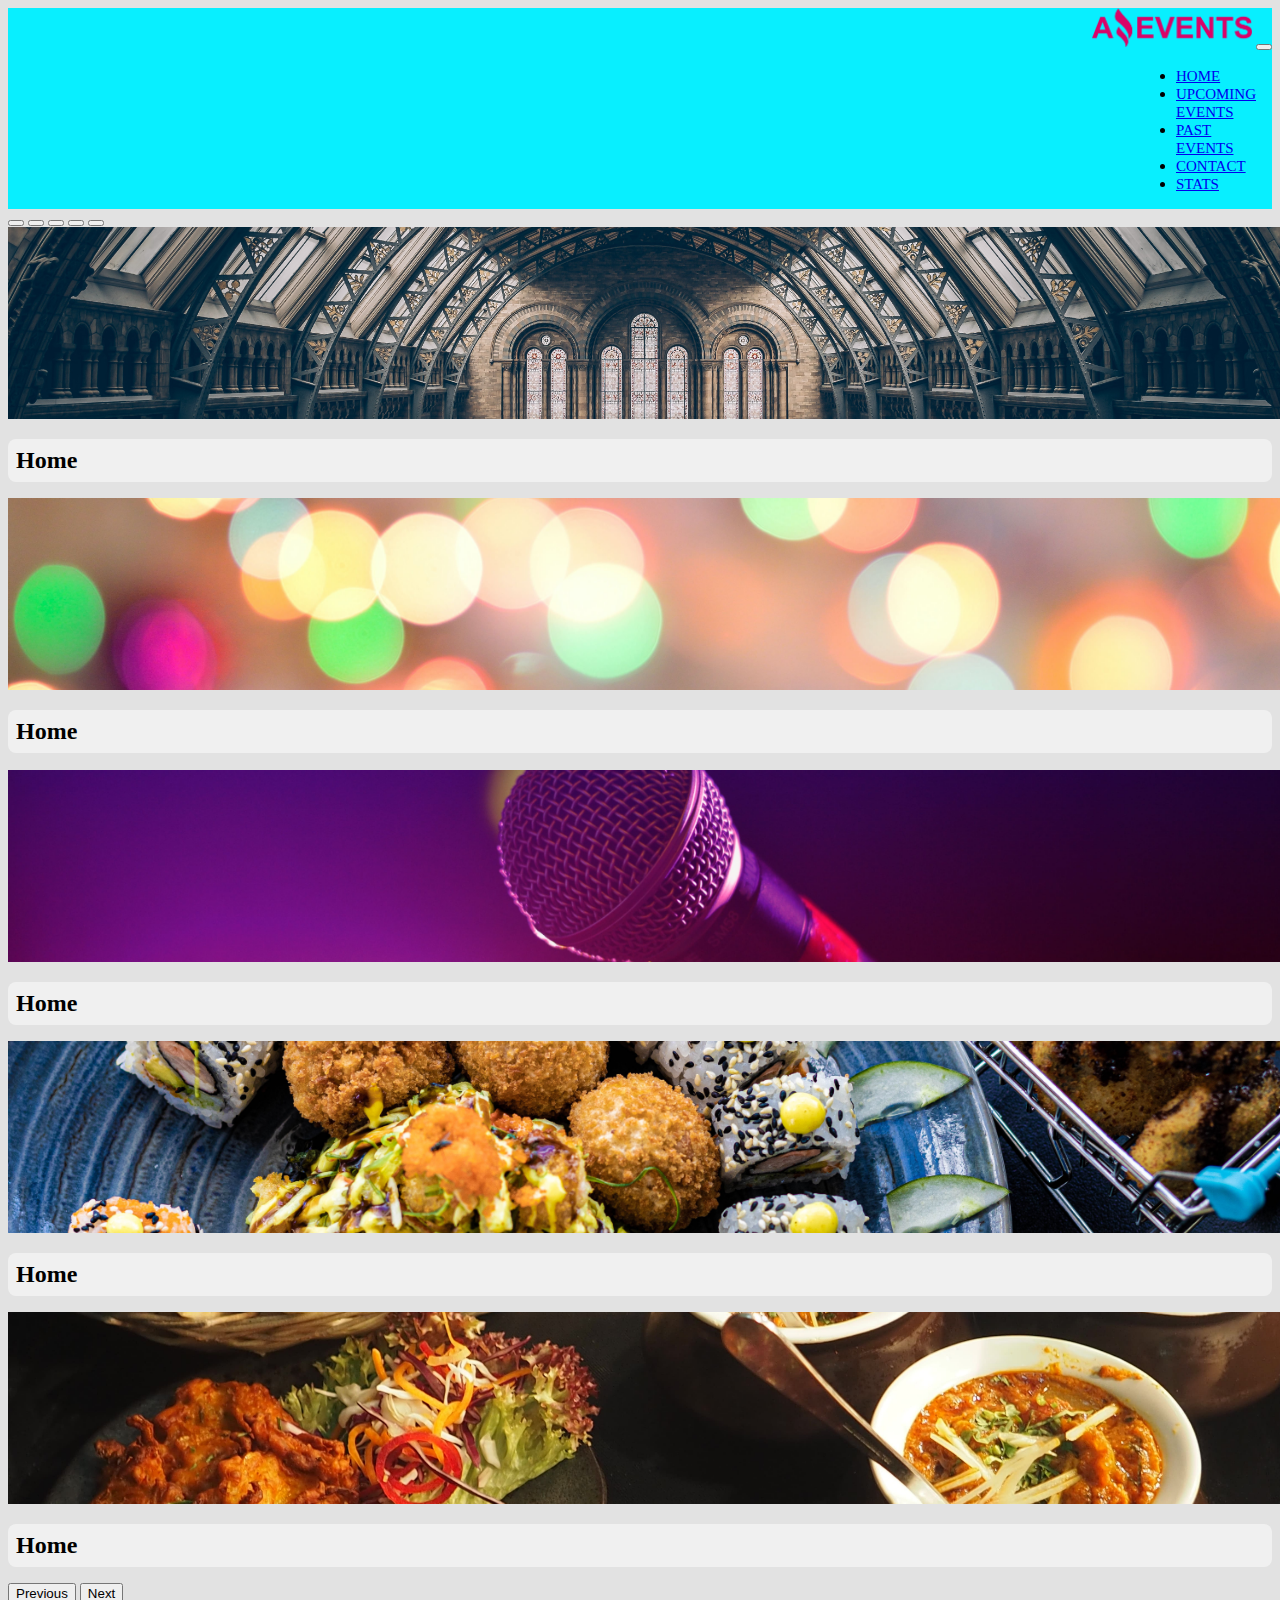
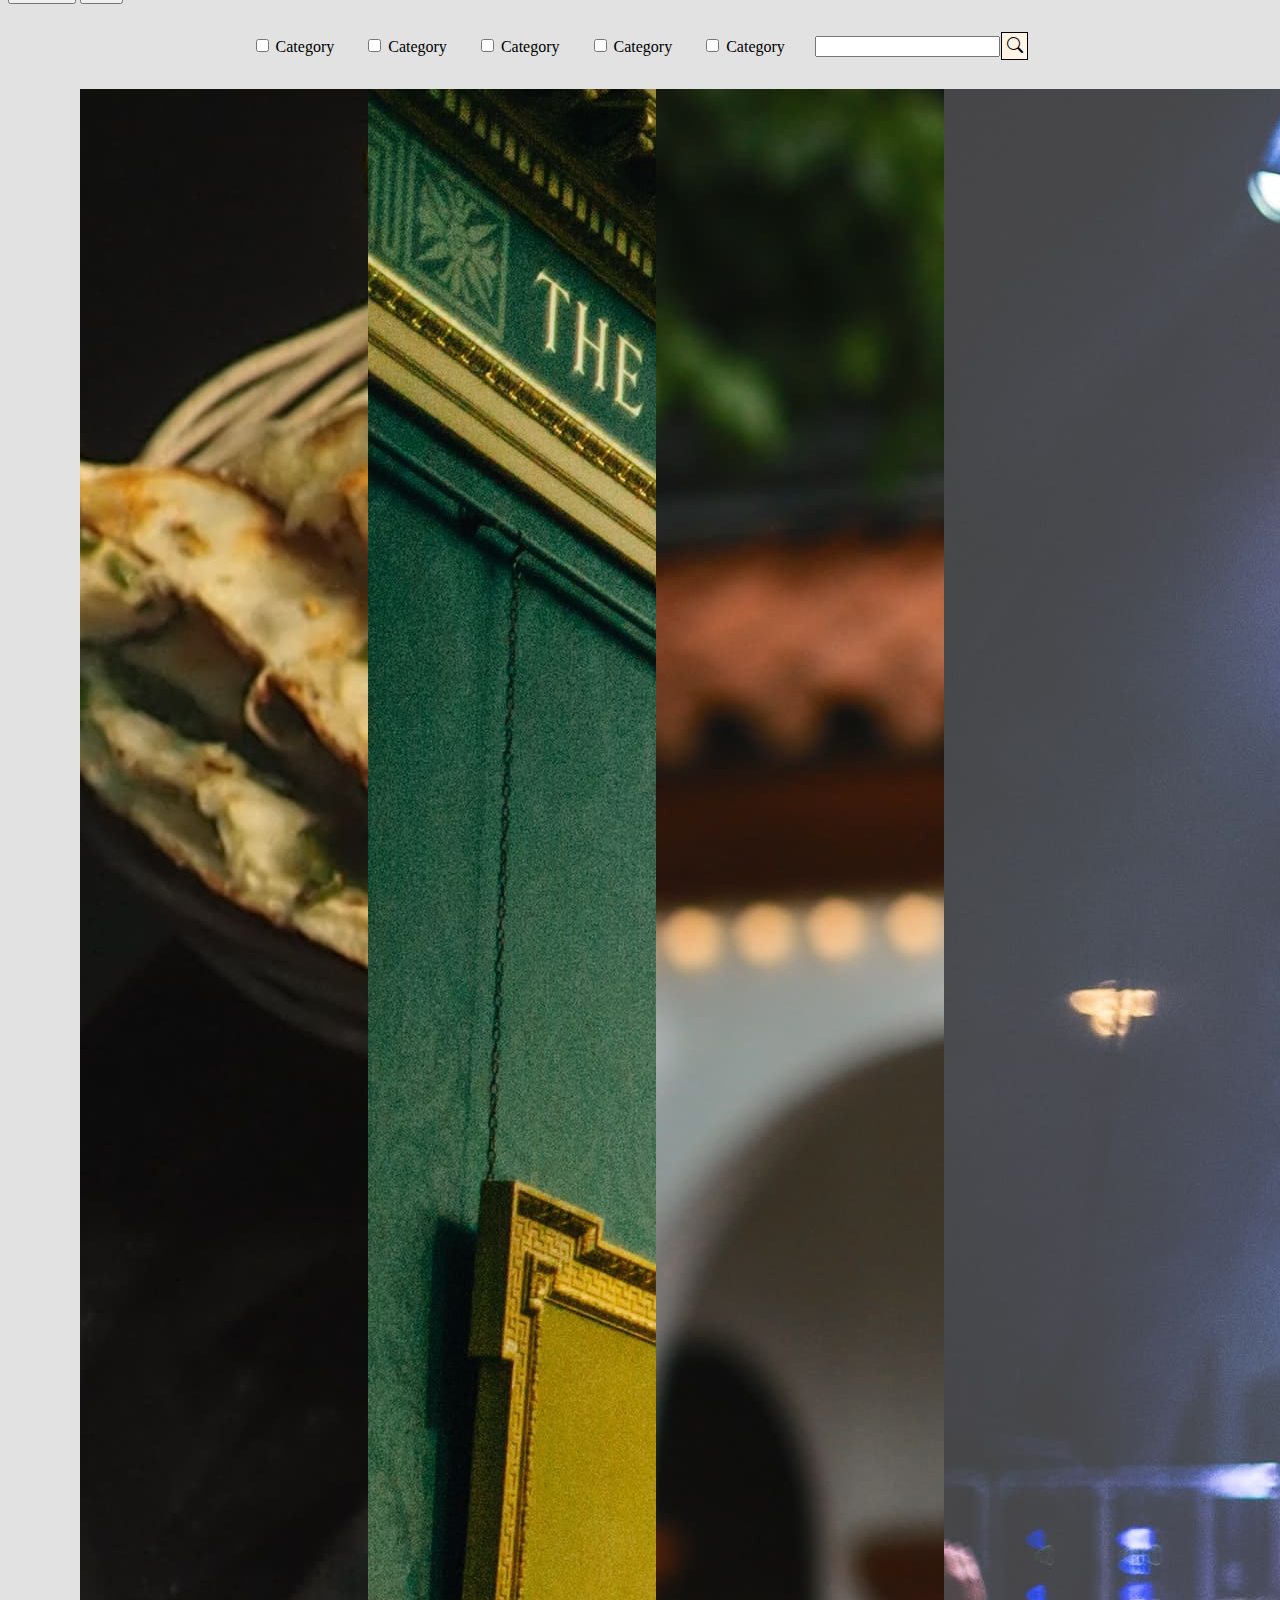
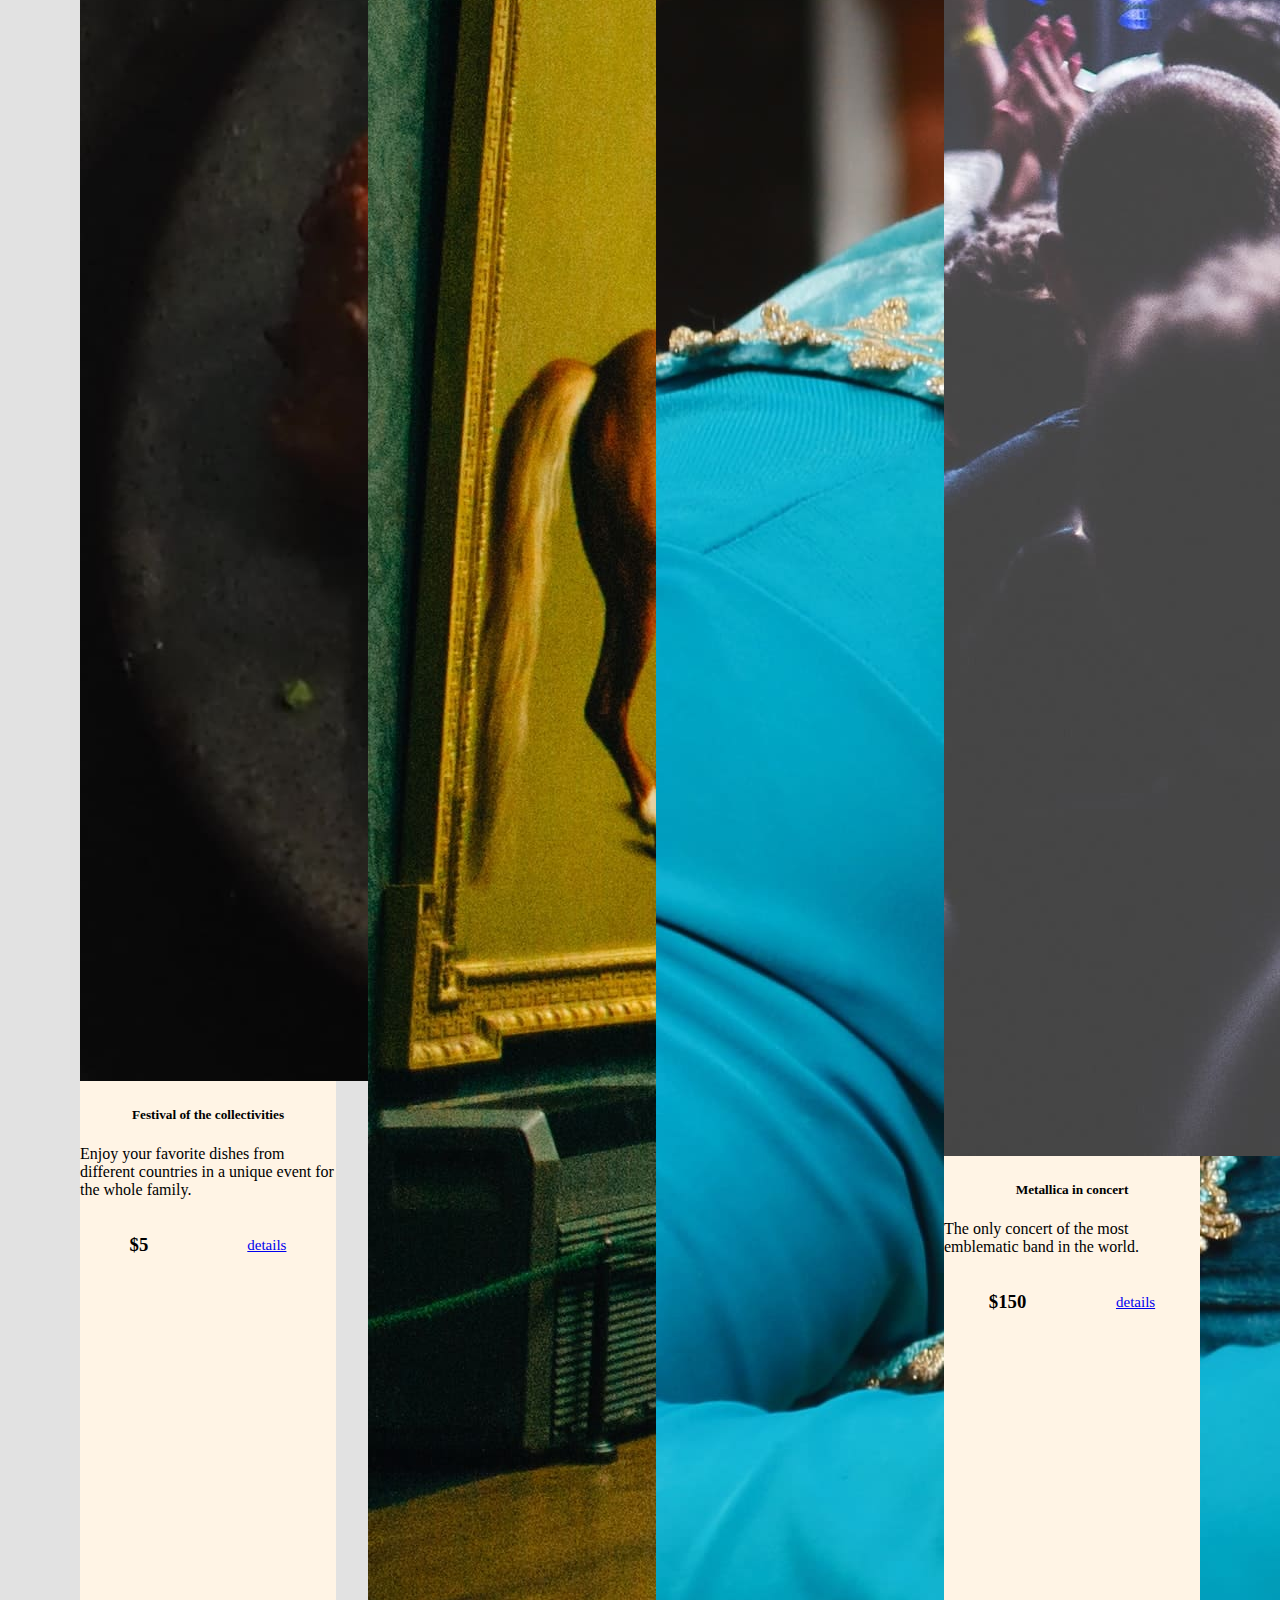
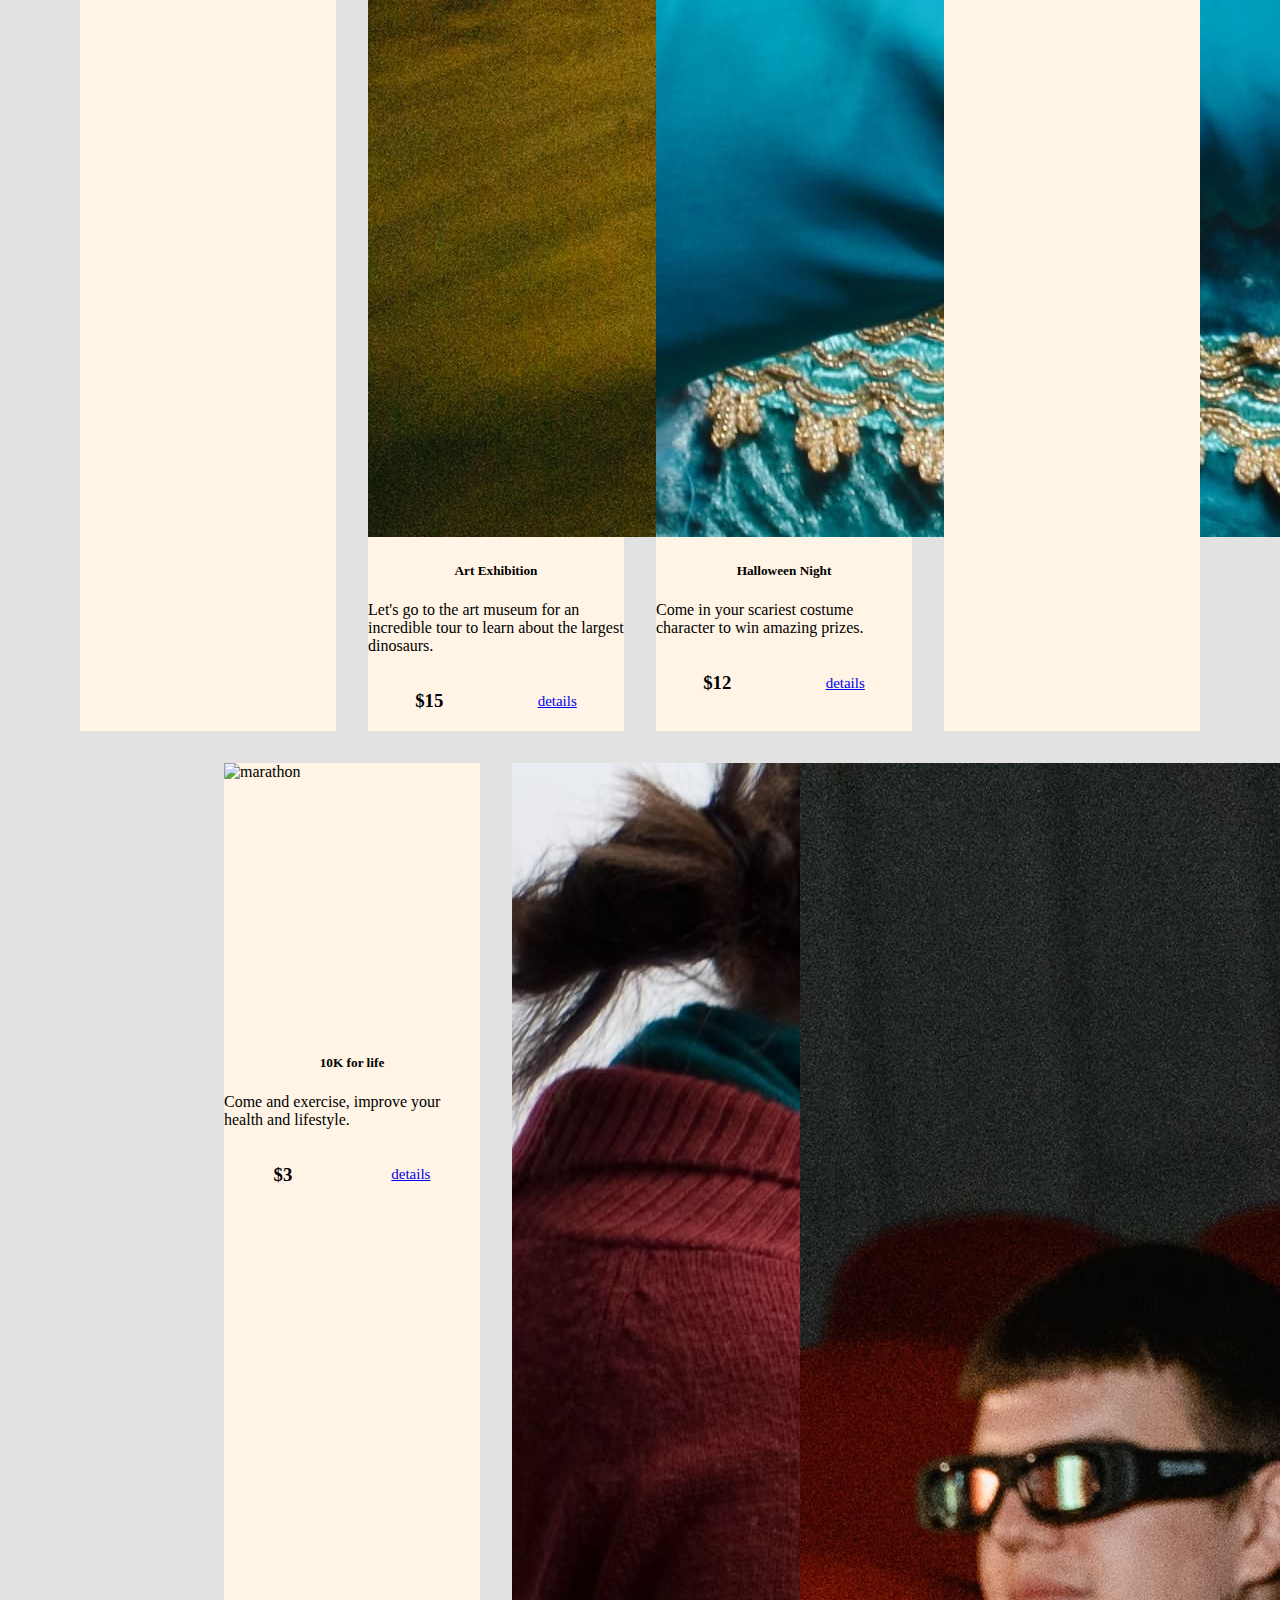
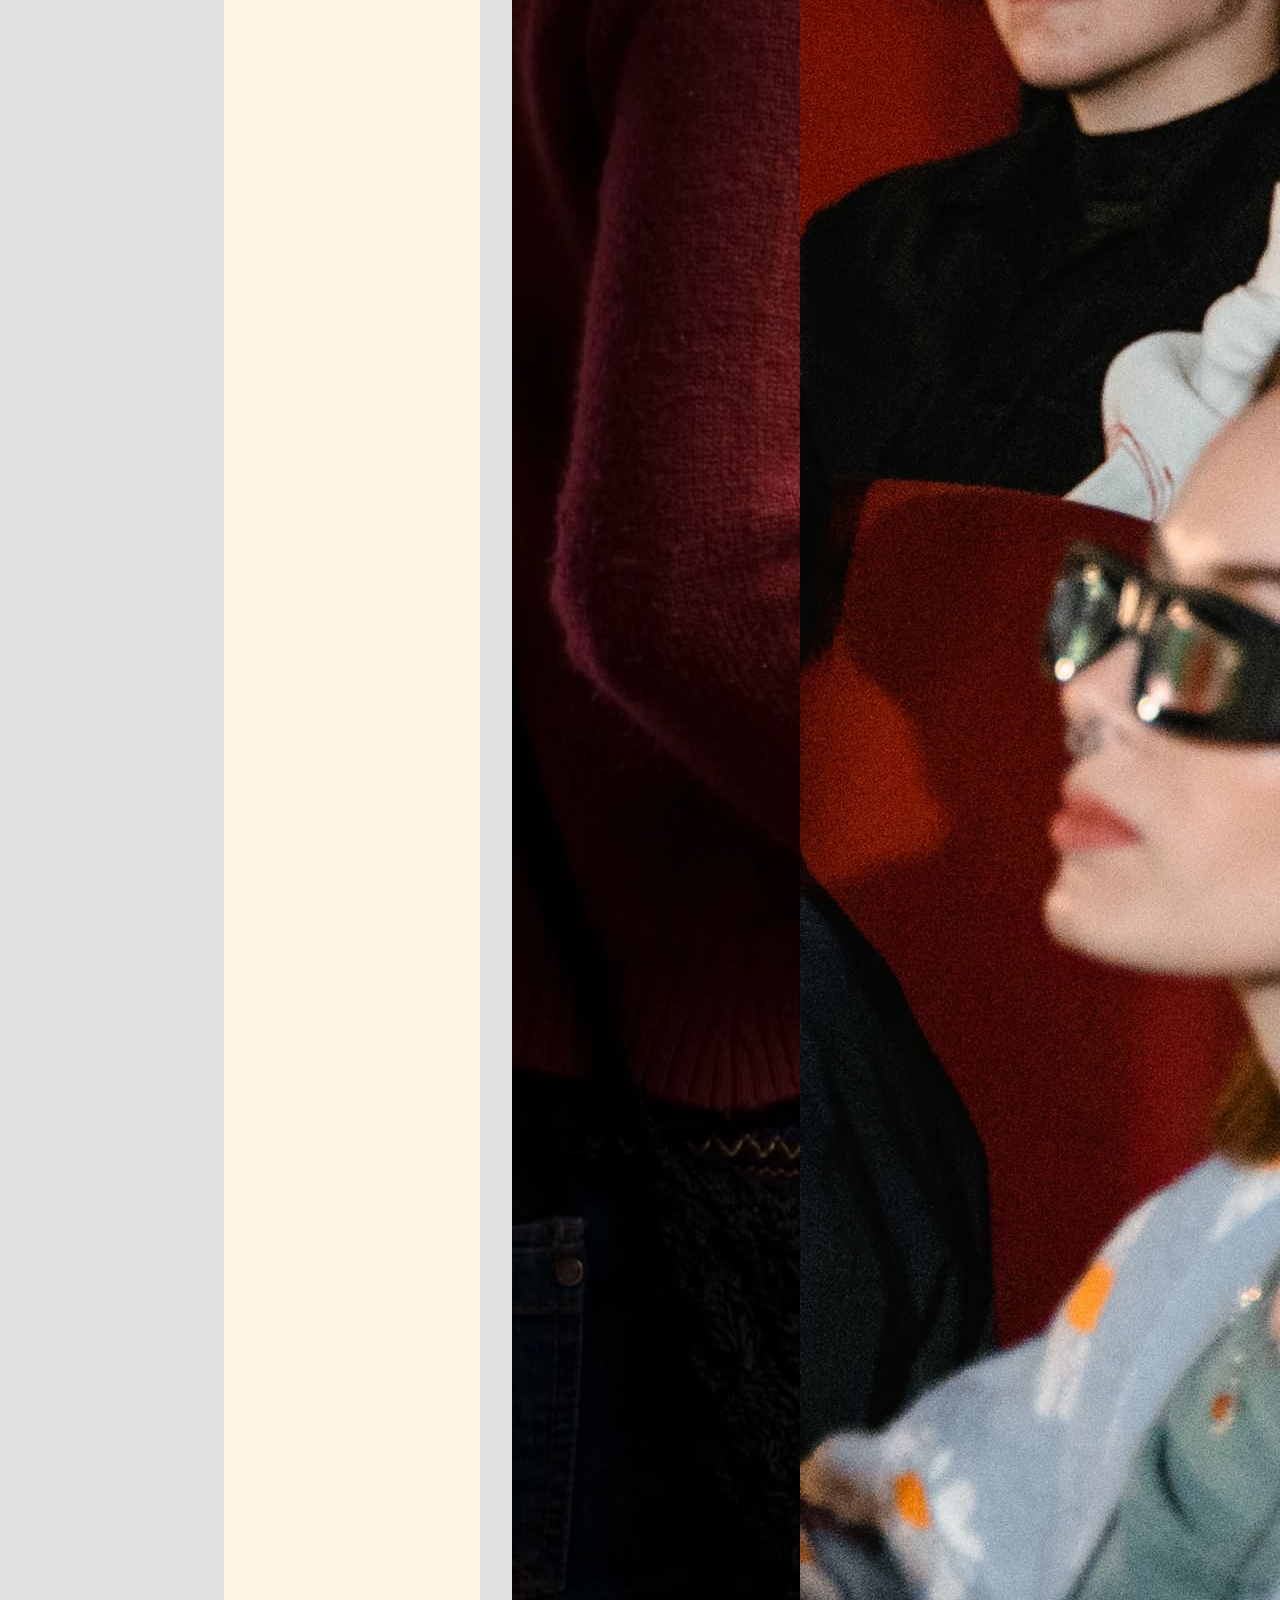
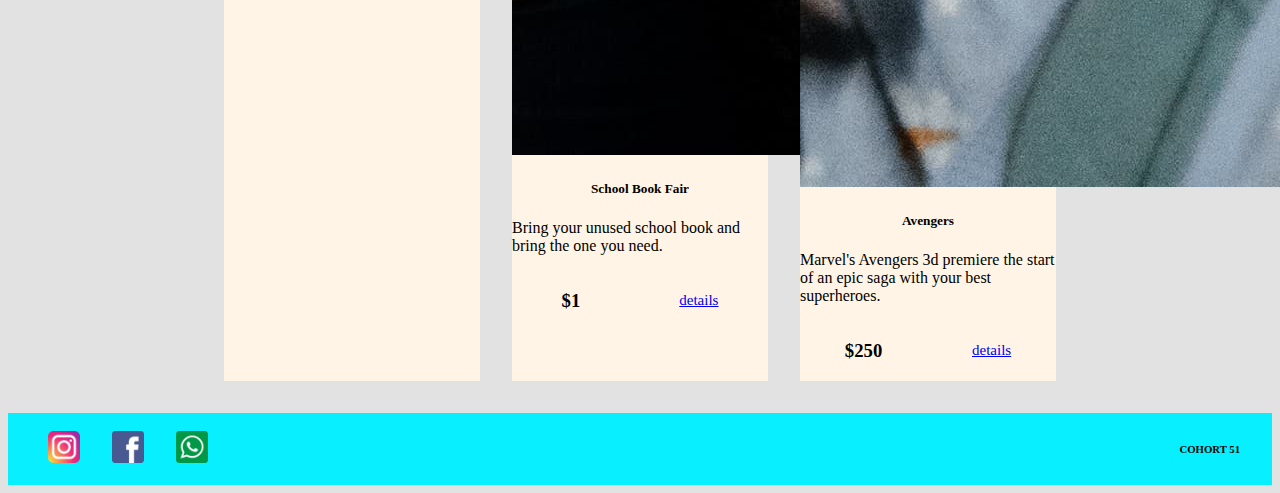
==== index.html @ 6d449b23 "mi primer commit" ====
<!doctype html>
<html lang="en">

<head>
  <meta charset="utf-8">
  <meta name="viewport" content="width=device-width, initial-scale=1">
  <link rel="stylesheet" href="https://cdn.jsdelivr.net/npm/bootstrap-icons@1.10.5/font/bootstrap-icons.css" />
  <link href="https://cdn.jsdelivr.net/npm/bootstrap@5.3.1/dist/css/bootstrap.min.css" rel="stylesheet"
    integrity="sha384-4bw+/aepP/YC94hEpVNVgiZdgIC5+VKNBQNGCHeKRQN+PtmoHDEXuppvnDJzQIu9" crossorigin="anonymous">
  <link rel="shortcut icon" href="./assets/images/favicon.png" type="image/x-icon">
  <link rel="stylesheet" href="./assets/styles/style.css">
  <title>Home|page</title>
</head>

<body>
  <header>
    <nav class="navbar navbar-expand-lg ">
      <div class="container">
        <a class="navbar-brand" href="#"><img src="./assets/images/amazing_brand.png" alt="logo" class="logo"></a>
        <button class="navbar-toggler" type="button" data-bs-toggle="collapse" data-bs-target="#navbarNav"
          aria-controls="navbarNav" aria-expanded="false" aria-label="Toggle navigation">
          <span class="navbar-toggler-icon"></span>
        </button>
        <div class="collapse navbar-collapse navbar" id="navbarNav">
          <ul class="navbar-nav">
            <li class="nav-item">
              <a class="nav-link active" aria-current="page" href="#">HOME</a>
            </li>
            <li class="nav-item">
              <a class="nav-link active" aria-current="page" href="./assets/pages/upcomingevents.html">UPCOMING <br>
                EVENTS</a>
            </li>
            <li class="nav-item">
              <a class="nav-link active" aria-current="page" href="./assets/pages/pastevents.html">PAST <br> EVENTS</a>
            </li>
            <li class="nav-item">
              <a class="nav-link active" aria-current="page" href="./assets/pages/contact.html">CONTACT</a>
            </li>
            <li class="nav-item">
              <a class="nav-link active" aria-current="page" href="./assets/pages/staps.html">STATS</a>
            </li>
          </ul>
        </div>
      </div>
    </nav>
  </header>
  <main>
    <div>
      <div id="carouselExampleDark" class="carousel carousel-dark slide">
        <div class="carousel-indicators">
          <button type="button" data-bs-target="#carouselExampleDark" data-bs-slide-to="0" class="active"
            aria-current="true" aria-label="Slide 1"></button>
          <button type="button" data-bs-target="#carouselExampleDark" data-bs-slide-to="1"
            aria-label="Slide 2"></button>
          <button type="button" data-bs-target="#carouselExampleDark" data-bs-slide-to="2"
            aria-label="Slide 3"></button>
          <button type="button" data-bs-target="#carouselExampleDark" data-bs-slide-to="3"
            aria-label="Slide 4"></button>
          <button type="button" data-bs-target="#carouselExampleDark" data-bs-slide-to="4"
            aria-label="Slide 5"></button>
        </div>
        <div class="carousel-inner">
          <div class="carousel-item active" data-bs-interval="10000">
            <img src="./assets/images/optional_banner_3.jpg" class=" container-images" alt="banner_5">
            <div class="carousel-caption d-none d-md-block">
              <h1>Home</h1>

            </div>
          </div>
          <div class="carousel-item" data-bs-interval="2000">
            <img src="./assets/images/optional_banner_4.jpg" class="container-images" alt="banner_2">
            <div class="carousel-caption d-none d-md-block">
              <h1>Home</h1>
            </div>
          </div>
          <div class="carousel-item">
            <img src="./assets/images/optional_banner_5.jpg" class="container-images" alt="banner_3">
            <div class="carousel-caption d-none d-md-block">
              <h1>Home</h1>
            </div>
          </div>
          <div class="carousel-item">
            <img src="./assets/images/optional_banner_1.jpg" class="container-images" alt="banner_5">
            <div class="carousel-caption d-none d-md-block">
              <h1>Home</h1>
            </div>
          </div>
          <div class="carousel-item">
            <img src="./assets/images/food_fair.jpg" class="container-images" alt="banner_5">
            <div class="carousel-caption d-none d-md-block">
              <h1>Home</h1>
            </div>
          </div>
        </div>
        <button class="carousel-control-prev" type="button" data-bs-target="#carouselExampleDark" data-bs-slide="prev">
          <span class="carousel-control-prev-icon" aria-hidden="true"></span>
          <span class="visually-hidden">Previous</span>
        </button>
        <button class="carousel-control-next" type="button" data-bs-target="#carouselExampleDark" data-bs-slide="next">
          <span class="carousel-control-next-icon" aria-hidden="true"></span>
          <span class="visually-hidden">Next</span>
        </button>
      </div>
    </div>

    <div class="container-checkbox">
      <div class="form-check">
        <input class="form-check-input" type="checkbox" value="" id="flexCheckIndeterminate">
        <label class="form-check-label" for="flexCheckIndeterminate">
          Category
        </label>
      </div>
      <div class="form-check">
        <input class="form-check-input" type="checkbox" value="" id="flexCheckIndeterminate">
        <label class="form-check-label" for="flexCheckIndeterminate">
          Category
        </label>
      </div>
      <div class="form-check">
        <input class="form-check-input" type="checkbox" value="" id="flexCheckIndeterminate">
        <label class="form-check-label" for="flexCheckIndeterminate">
          Category
        </label>
      </div>
      <div class="form-check">
        <input class="form-check-input" type="checkbox" value="" id="flexCheckIndeterminate">
        <label class="form-check-label" for="flexCheckIndeterminate">
          Category
        </label>
      </div>
      <div class="form-check">
        <input class="form-check-input" type="checkbox" value="" id="flexCheckIndeterminate">
        <label class="form-check-label" for="flexCheckIndeterminate">
          Category
        </label>
      </div>
      <div class="lupa">
        <input type="search" />
        <label><i class="bi-search icono-lupa"></i>
        </label>
      </div>
    </div>
    <div class="container-card">
      <div class="card" style="width: 16rem ">
        <img src="./assets/images/food_fair.jpg" class="card-img-top" alt="food_fair">
        <div class="card-body">
          <h5 class="card-title">Festival of the collectivities</h5>
          <p class="card-text">Enjoy your favorite dishes from different countries in a unique event for the whole
            family.</p>
          <div class="contain-detailes">
            <h3>$5</h3>
            <a href="./assets/pages/details.html" class="btn btn-dark">details</a>
          </div>
        </div>
      </div>
      <div class="card" style="width: 16rem;">
        <img src="./assets/images/outing_to_the_museum.jpg" class="card-img-top" alt="outing_to_the_museum">
        <div class="card-body">
          <h5 class="card-title">Art Exhibition</h5>
          <p class="card-text">Let's go to the art museum for an incredible tour to learn about the largest dinosaurs.
          </p>
          <div class="contain-detailes">
            <h3>$15</h3>
            <a href="./assets/pages/details.html" class="btn btn-dark">details</a>
          </div>
        </div>
      </div>
      <div class="card" style="width: 16rem;">
        <img src="./assets/images/costume_party.jpg" class="card-img-top" alt="costume_party">
        <div class="card-body">
          <h5 class="card-title">Halloween Night</h5>
          <p class="card-text">Come in your scariest costume character to win amazing prizes.</p>
          <div class="contain-detailes">
            <h3>$12</h3>
            <a href="./assets/pages/details.html" class="btn btn-dark">details</a>
          </div>
        </div>
      </div>
      <div class="card" style="width: 16rem;">
        <img src="./assets/images/music_concert.jpg" class="card-img-top" alt="music_concert">
        <div class="card-body">
          <h5 class="card-title">Metallica in concert</h5>
          <p class="card-text">The only concert of the most emblematic band in the world.</p>
          <div class="contain-detailes">
            <h3>$150</h3>
            <a href="#" class="btn btn-dark">details</a>
          </div>
        </div>
      </div>
      <div class="card" style="width: 16rem;">
        <img src="./assets/images/marathon.jpg" class="card-img-top" alt="marathon">
        <div class="card-body">
          <h5 class="card-title">10K for life</h5>
          <p class="card-text">Come and exercise, improve your health and lifestyle.</p>
          <div class="contain-detailes">
            <h3>$3</h3>
            <a href="./assets/pages/details.html" class="btn btn-dark">details</a>
          </div>
        </div>
      </div>
      <div class="card" style="width: 16rem;">
        <img src="./assets/images/books.jpg" class="card-img-top" alt="book">
        <div class="card-body">
          <h5 class="card-title">School Book Fair</h5>
          <p class="card-text">Bring your unused school book and bring the one you need.</p>
          <div class="contain-detailes">
            <h3>$1</h3>
            <a href="./assets/pages/details.html" class="btn btn-dark">details</a>
          </div>
        </div>
      </div>
      <div class="card" style="width: 16rem;">
        <img src="./assets/images/cinema.jpg" class="card-img-top" alt="cinema">
        <div class="card-body">
          <h5 class="card-title">Avengers</h5>
          <p class="card-text">Marvel's Avengers 3d premiere the start of an epic saga with your best superheroes.</p>
          <div class="contain-detailes">
            <h3>$250</h3>
            <a href="./assets/pages/details.html" class="btn btn-dark">details</a>
          </div>
        </div>
      </div>
    </div>
  </main>
  <footer>
    <div class="container-footer">
      <img class="container-img" src="./assets/images/instagram.png" alt="instagram">
      <img class="container-img" src="./assets/images/facebook.png" alt="facebook">
      <img class="container-img" src="./assets/images/whatsapp.png" alt="whatsapp">
    </div>
    <h6>COHORT 51</h6>
  </footer>

  <script src="https://cdn.jsdelivr.net/npm/bootstrap@5.3.1/dist/js/bootstrap.bundle.min.js"
    integrity="sha384-HwwvtgBNo3bZJJLYd8oVXjrBZt8cqVSpeBNS5n7C8IVInixGAoxmnlMuBnhbgrkm"
    crossorigin="anonymous"></script>
</body>

</html>
---- assets/styles/style.css ----
body {
    /* display: grid;
    min-height: 100vh;
    grid-template-rows: auto 1fr auto; */
    background-color: #e2e2e2;
}


.logo {
    width: 10rem;
}

.navbar {
    display: flex;
    justify-content: flex-end;
}
header{
    background-color: #08efff;
}

.container-images {
    width: 100vw;
    height: 12rem;
    object-fit: cover;
    background-position: center;
}

h1 {
    padding: 0.5rem;
    background-color: #ffffff7e;
    border-radius: 0.5rem;
    font-size: 1.5rem;
}

li {
    margin-inline: 1rem;
}

.container-checkbox {
    display: flex;
    align-items: center;
    justify-content: center;
    gap: 30px;
    padding: 2rem;
    flex-wrap: wrap;
}

.lupa {
    display: inline-flex;
    align-items: center;
    gap: 1px;
}

.contain-detailes {
    display: flex;
    align-items: center;
    justify-content: space-around;
}
.container-card {
    display: flex;
    flex-flow: row wrap;
    justify-content: center;
    gap: 2rem;
    padding-bottom: 2rem;
}

.container-img {
    width: 2rem;
    height: 2rem;
    margin-right: 20px;
    padding-left: 0.5rem;
}

h4 {
    text-align: center;
   padding: 0.5rem;
}

h5 {
    text-align: center;
}

footer {
    display: flex;
    align-items: center;
    justify-content: space-between;
    background-color: #08efff;
    height: 8vh;
    padding: 0rem 2rem;
}

.card-img-top {
    min-height: 30vh;
}


#targeta-detalle{
    margin: 2rem 0rem ;
    width: 16rem;
}


.card-text {
    max-height: 10vh;
}

a {

    font-family: 'Times New Roman', Times, serif;
    font-size: 15px;
}

.card {
    background-color: #fff4e5;
}

li :hover {
    background-color: #fff4e5;
    border: solid 1px black;
    border-radius: 3px;
}

.container-form {
    display: flex;
    align-items: center;
    justify-content: center;
    padding: 1rem;
}

textarea {
    display: flex;
    resize: none;
    height: 11rem;
    width: 15rem;
}

form {
    /* width: 30%; */
     padding: 1rem; 
    border: solid 2px black;
    border-radius: 2rem;
    background-color: #fff4e5
}

btn-primary:hover {
    color: black;
}

.btn-primary:hover a {
    color: black;
}

.form-control:focus {
    box-shadow: none;
    border-color: #08efff;
}

.form-control {
    border: 1px solid rgb(88, 88, 88);
}

.container-but {
    display: flex;
    justify-content: flex-end;
    padding-top: 2rem;
}

.tabla {
    width: 70%;
    margin: 20px 1rem;
    border-collapse: collapse;
    border: 1px solid #000;
}

.tabla th {
    background-color: #fff4e5;
    color: #000;
    padding: 0.5rem;
    text-align: center;
}

.tabla td {
    height: 3rem;
    background-color: #fff;
    color: #000;
    padding: 0.5rem;
    text-align: center;
    border: 1px solid #000;
}

.container-details {
    display: flex;
    flex-direction: column;
    align-items: center;
    justify-content: center;
    gap: 2rem;
    padding: 3rem;
    padding-top: 2rem;
}

.card-img-details {
    width: 20rem;
    height: 20rem;
    padding-top: 3rem;
}

.card-texto {
    display: flex;
    flex-direction: column;
     width: 14rem;
    height: 4rem 
}


.targeta {
    display: flex;
    gap: 2rem;
    border: solid black 3px;
    padding: 1rem; 
    background-color: #fff4e5;
}
.icono-lupa{
    border: solid 1px black;
    padding: 0.3rem;
    background-color: #fff4e5;
}
@media (min-width: 768px){
    form{
        padding: 4rem;
    }

    textarea{
        width: 16.2rem;
    }
  #targeta-detalle{
    display: flex !important;
    flex-direction: row;
    width: 30rem;
    margin-top: 2rem  ;
    margin-bottom: 14rem;
  }

 #imagen-detalle{
    width: 10rem;
    height: 10rem;
    object-fit: cover;
 }
 .tabla{
    margin: 2rem 0rem;
    width: 50%;
 }
 
}
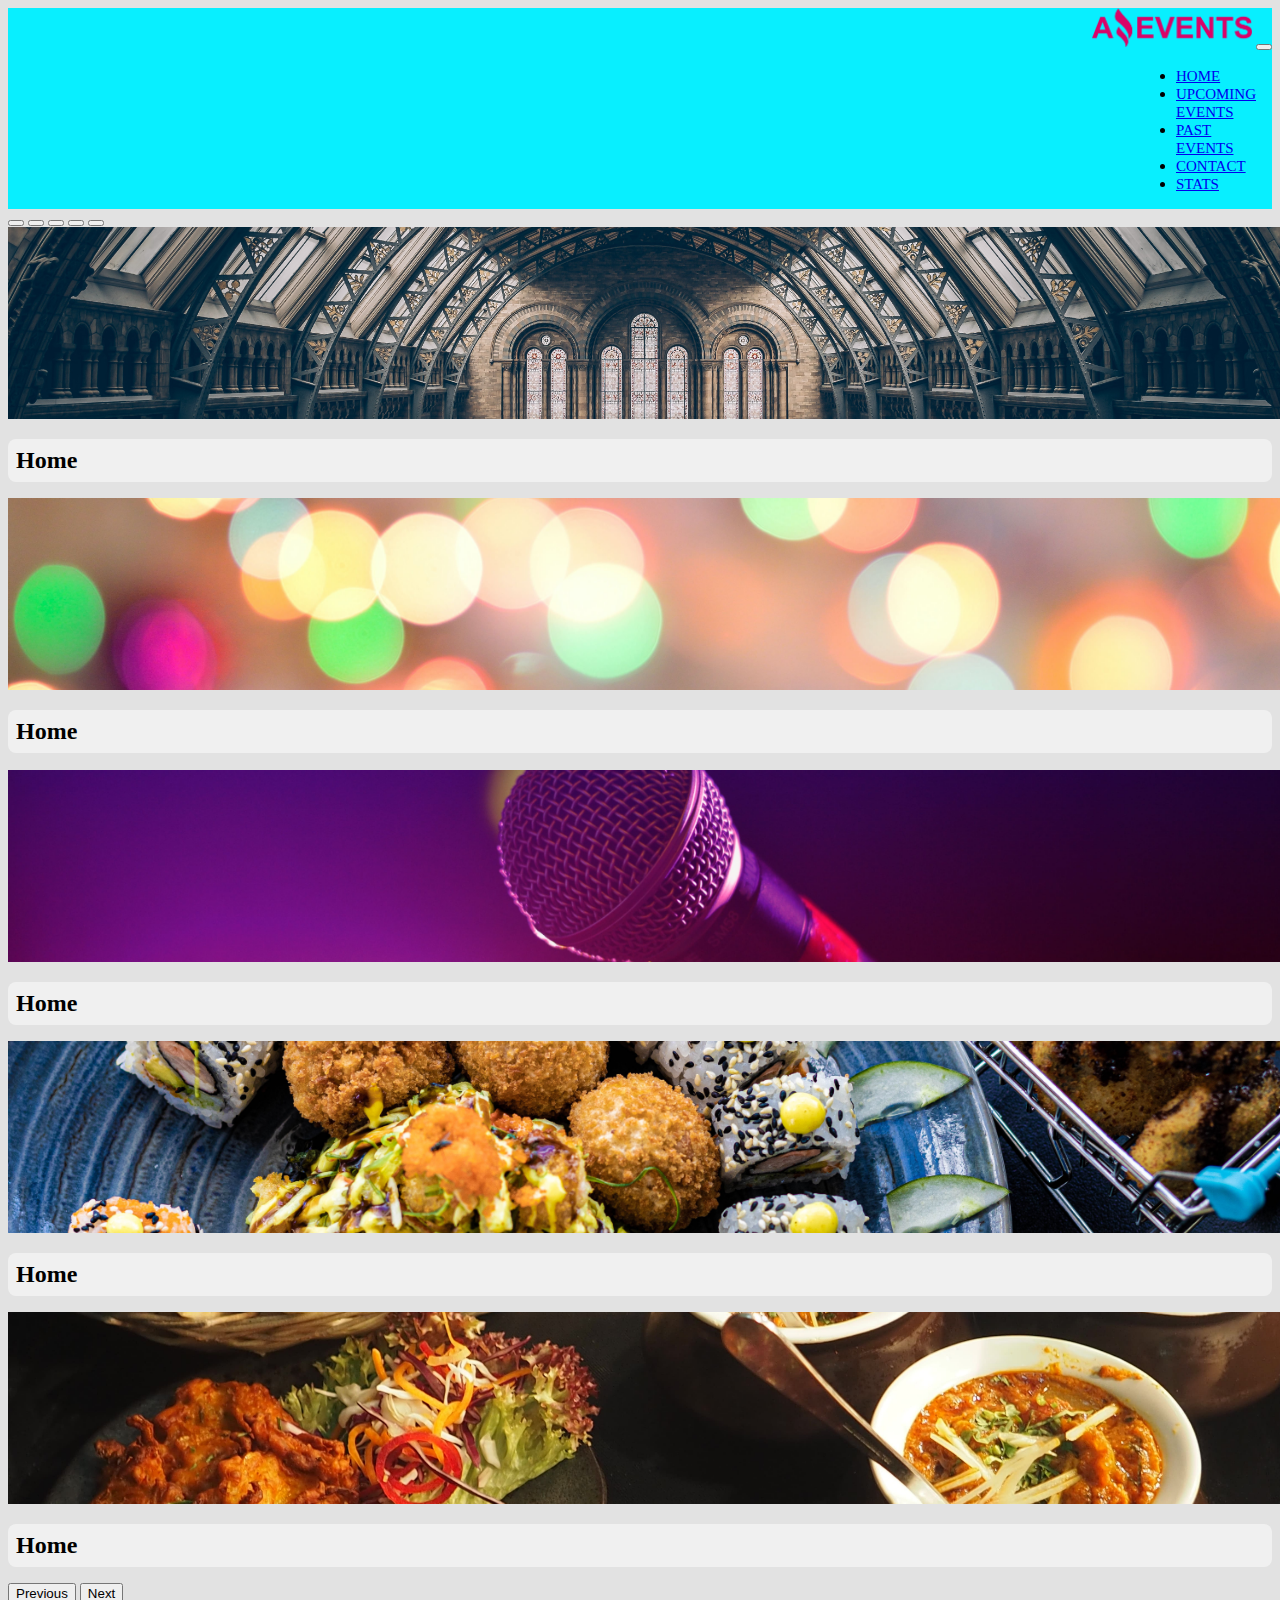
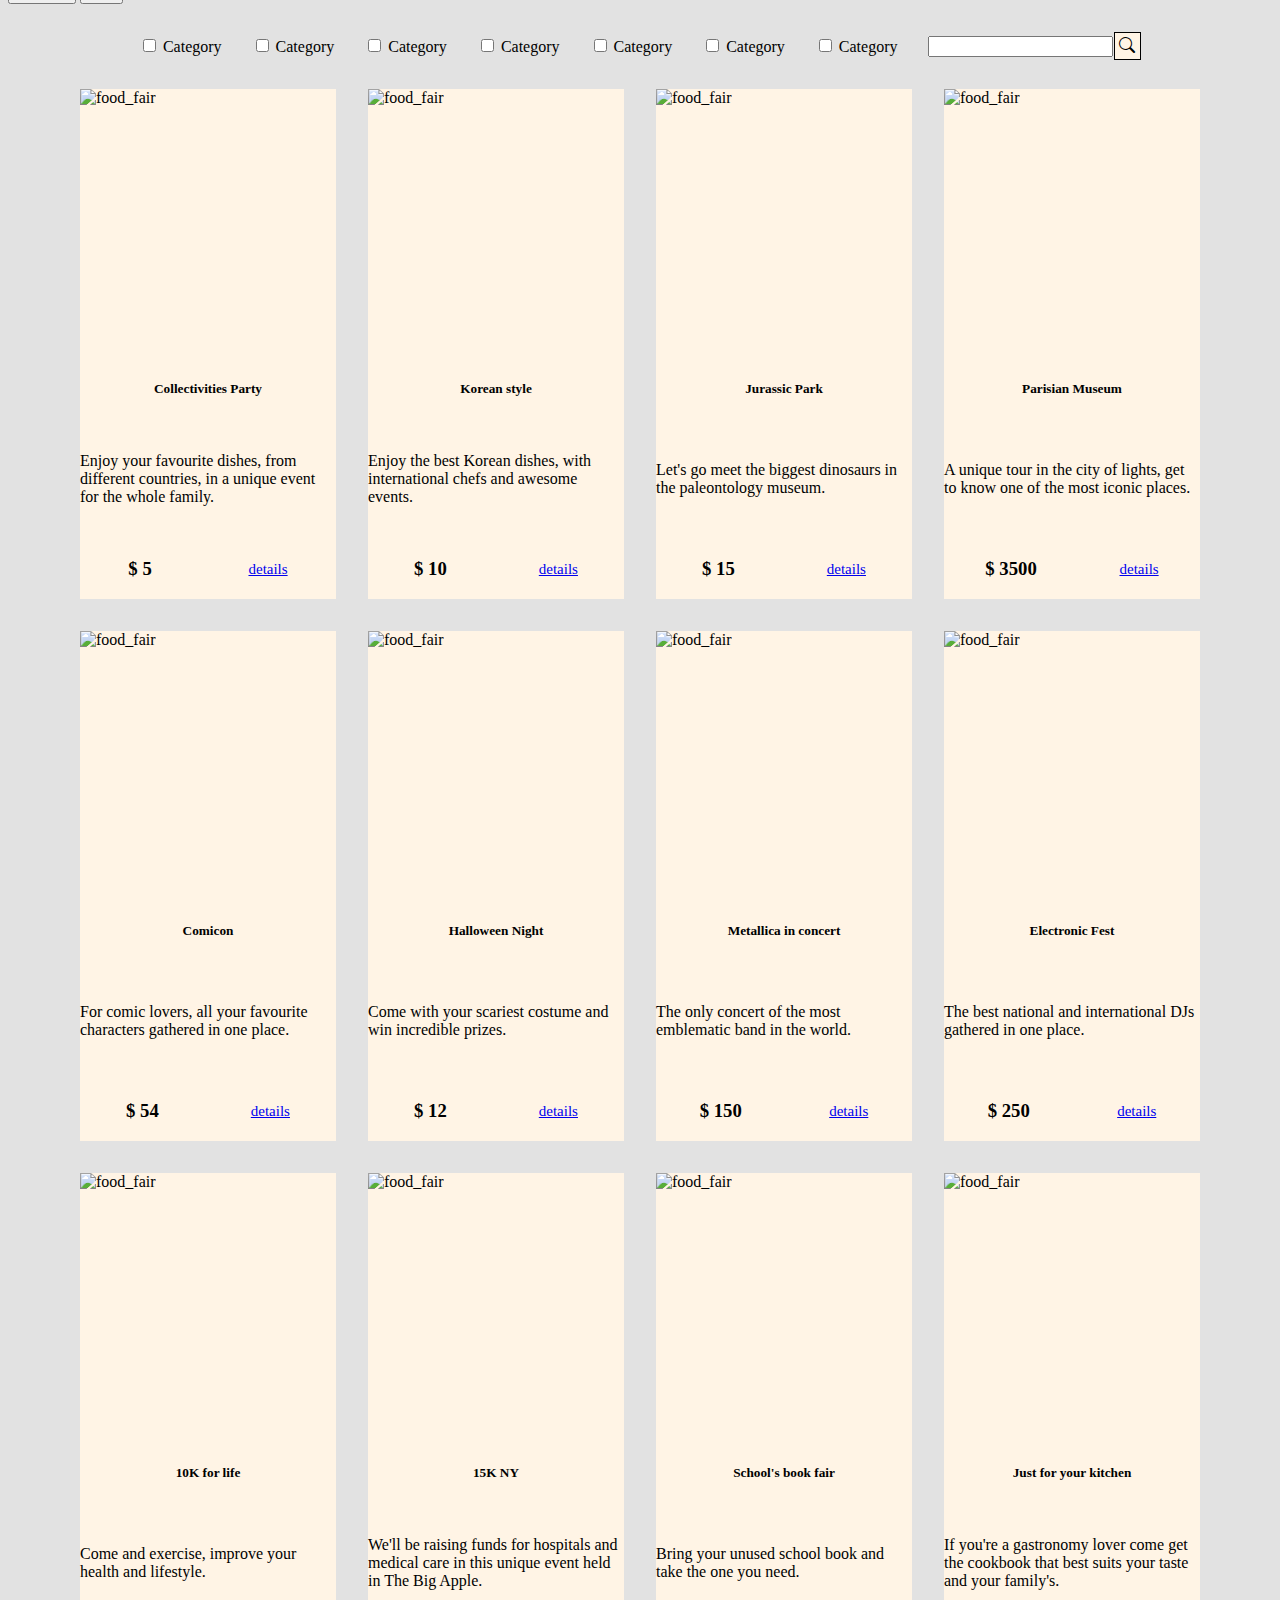
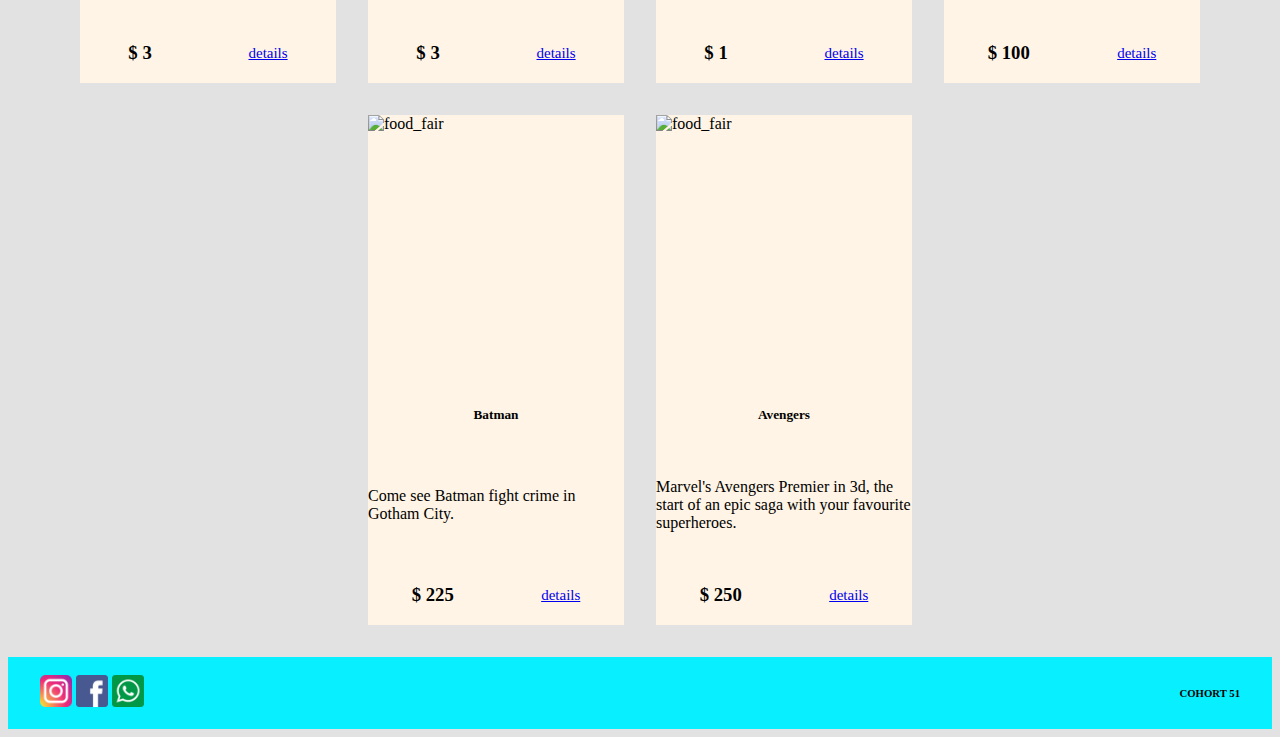
==== commit 95be9bcd: "subo mi sprints2 a mi repositorio" ====
--- a/index.html
+++ b/index.html
@@ -134,92 +134,26 @@
           Category
         </label>
       </div>
+      <div class="form-check">
+        <input class="form-check-input" type="checkbox" value="" id="flexCheckIndeterminate">
+        <label class="form-check-label" for="flexCheckIndeterminate">
+         Category
+        </label> 
+      </div>
+      <div class="form-check">
+        <input class="form-check-input" type="checkbox" value="" id="flexCheckIndeterminate">
+        <label class="form-check-label" for="flexCheckIndeterminate">
+         Category
+        </label> 
+      </div>
       <div class="lupa">
         <input type="search" />
         <label><i class="bi-search icono-lupa"></i>
         </label>
       </div>
     </div>
-    <div class="container-card">
-      <div class="card" style="width: 16rem ">
-        <img src="./assets/images/food_fair.jpg" class="card-img-top" alt="food_fair">
-        <div class="card-body">
-          <h5 class="card-title">Festival of the collectivities</h5>
-          <p class="card-text">Enjoy your favorite dishes from different countries in a unique event for the whole
-            family.</p>
-          <div class="contain-detailes">
-            <h3>$5</h3>
-            <a href="./assets/pages/details.html" class="btn btn-dark">details</a>
-          </div>
-        </div>
-      </div>
-      <div class="card" style="width: 16rem;">
-        <img src="./assets/images/outing_to_the_museum.jpg" class="card-img-top" alt="outing_to_the_museum">
-        <div class="card-body">
-          <h5 class="card-title">Art Exhibition</h5>
-          <p class="card-text">Let's go to the art museum for an incredible tour to learn about the largest dinosaurs.
-          </p>
-          <div class="contain-detailes">
-            <h3>$15</h3>
-            <a href="./assets/pages/details.html" class="btn btn-dark">details</a>
-          </div>
-        </div>
-      </div>
-      <div class="card" style="width: 16rem;">
-        <img src="./assets/images/costume_party.jpg" class="card-img-top" alt="costume_party">
-        <div class="card-body">
-          <h5 class="card-title">Halloween Night</h5>
-          <p class="card-text">Come in your scariest costume character to win amazing prizes.</p>
-          <div class="contain-detailes">
-            <h3>$12</h3>
-            <a href="./assets/pages/details.html" class="btn btn-dark">details</a>
-          </div>
-        </div>
-      </div>
-      <div class="card" style="width: 16rem;">
-        <img src="./assets/images/music_concert.jpg" class="card-img-top" alt="music_concert">
-        <div class="card-body">
-          <h5 class="card-title">Metallica in concert</h5>
-          <p class="card-text">The only concert of the most emblematic band in the world.</p>
-          <div class="contain-detailes">
-            <h3>$150</h3>
-            <a href="#" class="btn btn-dark">details</a>
-          </div>
-        </div>
-      </div>
-      <div class="card" style="width: 16rem;">
-        <img src="./assets/images/marathon.jpg" class="card-img-top" alt="marathon">
-        <div class="card-body">
-          <h5 class="card-title">10K for life</h5>
-          <p class="card-text">Come and exercise, improve your health and lifestyle.</p>
-          <div class="contain-detailes">
-            <h3>$3</h3>
-            <a href="./assets/pages/details.html" class="btn btn-dark">details</a>
-          </div>
-        </div>
-      </div>
-      <div class="card" style="width: 16rem;">
-        <img src="./assets/images/books.jpg" class="card-img-top" alt="book">
-        <div class="card-body">
-          <h5 class="card-title">School Book Fair</h5>
-          <p class="card-text">Bring your unused school book and bring the one you need.</p>
-          <div class="contain-detailes">
-            <h3>$1</h3>
-            <a href="./assets/pages/details.html" class="btn btn-dark">details</a>
-          </div>
-        </div>
-      </div>
-      <div class="card" style="width: 16rem;">
-        <img src="./assets/images/cinema.jpg" class="card-img-top" alt="cinema">
-        <div class="card-body">
-          <h5 class="card-title">Avengers</h5>
-          <p class="card-text">Marvel's Avengers 3d premiere the start of an epic saga with your best superheroes.</p>
-          <div class="contain-detailes">
-            <h3>$250</h3>
-            <a href="./assets/pages/details.html" class="btn btn-dark">details</a>
-          </div>
-        </div>
-      </div>
+    <div class="container-card" id="container-tarjetas">
+
     </div>
   </main>
   <footer>
@@ -234,6 +168,8 @@
   <script src="https://cdn.jsdelivr.net/npm/bootstrap@5.3.1/dist/js/bootstrap.bundle.min.js"
     integrity="sha384-HwwvtgBNo3bZJJLYd8oVXjrBZt8cqVSpeBNS5n7C8IVInixGAoxmnlMuBnhbgrkm"
     crossorigin="anonymous"></script>
+    <script src="./assets/script/data.js"></script>
+    <script src="./assets/script/index.js"></script>
 </body>
 
 </html>--- a/assets/styles/style.css
+++ b/assets/styles/style.css
@@ -14,7 +14,8 @@
     display: flex;
     justify-content: flex-end;
 }
-header{
+
+header {
     background-color: #08efff;
 }
 
@@ -56,6 +57,7 @@
     align-items: center;
     justify-content: space-around;
 }
+
 .container-card {
     display: flex;
     flex-flow: row wrap;
@@ -67,13 +69,20 @@
 .container-img {
     width: 2rem;
     height: 2rem;
-    margin-right: 20px;
-    padding-left: 0.5rem;
-}
+}
+
+.card-body {
+    height: 240px !important;
+    display: flex;
+    flex-direction: column;
+    justify-content: space-between;
+}
+
+
 
 h4 {
     text-align: center;
-   padding: 0.5rem;
+    padding: 0.5rem;
 }
 
 h5 {
@@ -94,8 +103,8 @@
 }
 
 
-#targeta-detalle{
-    margin: 2rem 0rem ;
+#targeta-detalle {
+    margin: 2rem 0rem;
     width: 16rem;
 }
 
@@ -136,7 +145,7 @@
 
 form {
     /* width: 30%; */
-     padding: 1rem; 
+    padding: 1rem;
     border: solid 2px black;
     border-radius: 2rem;
     background-color: #fff4e5
@@ -207,8 +216,8 @@
 .card-texto {
     display: flex;
     flex-direction: column;
-     width: 14rem;
-    height: 4rem 
+    width: 14rem;
+    height: 4rem
 }
 
 
@@ -216,38 +225,42 @@
     display: flex;
     gap: 2rem;
     border: solid black 3px;
-    padding: 1rem; 
-    background-color: #fff4e5;
-}
-.icono-lupa{
+    padding: 1rem;
+    background-color: #fff4e5;
+}
+
+.icono-lupa {
     border: solid 1px black;
     padding: 0.3rem;
     background-color: #fff4e5;
 }
-@media (min-width: 768px){
-    form{
+
+@media (min-width: 768px) {
+    form {
         padding: 4rem;
     }
 
-    textarea{
+    textarea {
         width: 16.2rem;
     }
-  #targeta-detalle{
-    display: flex !important;
-    flex-direction: row;
-    width: 30rem;
-    margin-top: 2rem  ;
-    margin-bottom: 14rem;
-  }
-
- #imagen-detalle{
-    width: 10rem;
-    height: 10rem;
-    object-fit: cover;
- }
- .tabla{
-    margin: 2rem 0rem;
-    width: 50%;
- }
- 
+
+    #targeta-detalle {
+        display: flex !important;
+        flex-direction: row;
+        width: 30rem;
+        margin-top: 2rem;
+        margin-bottom: 14rem;
+    }
+
+    #imagen-detalle {
+        width: 10rem;
+        height: 10rem;
+        object-fit: cover;
+    }
+
+    .tabla {
+        margin: 2rem 0rem;
+        width: 50%;
+    }
+
 }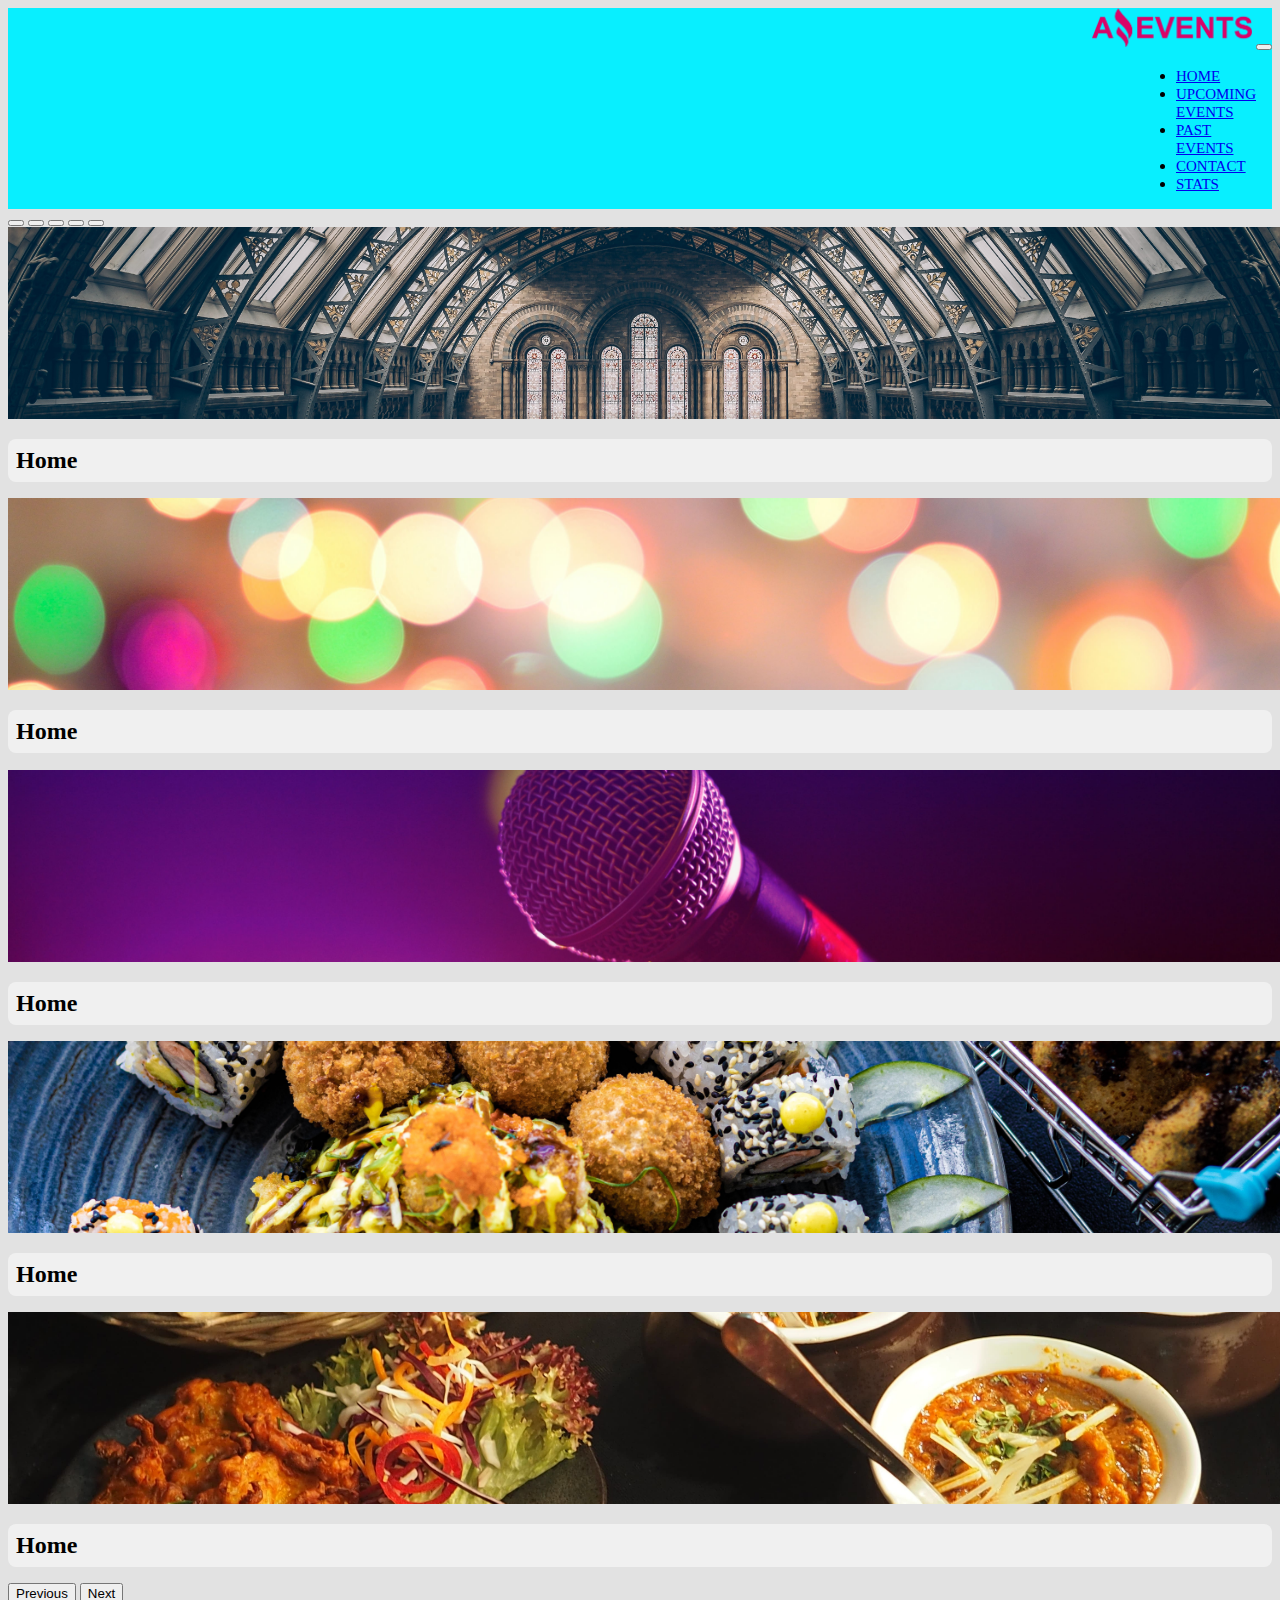
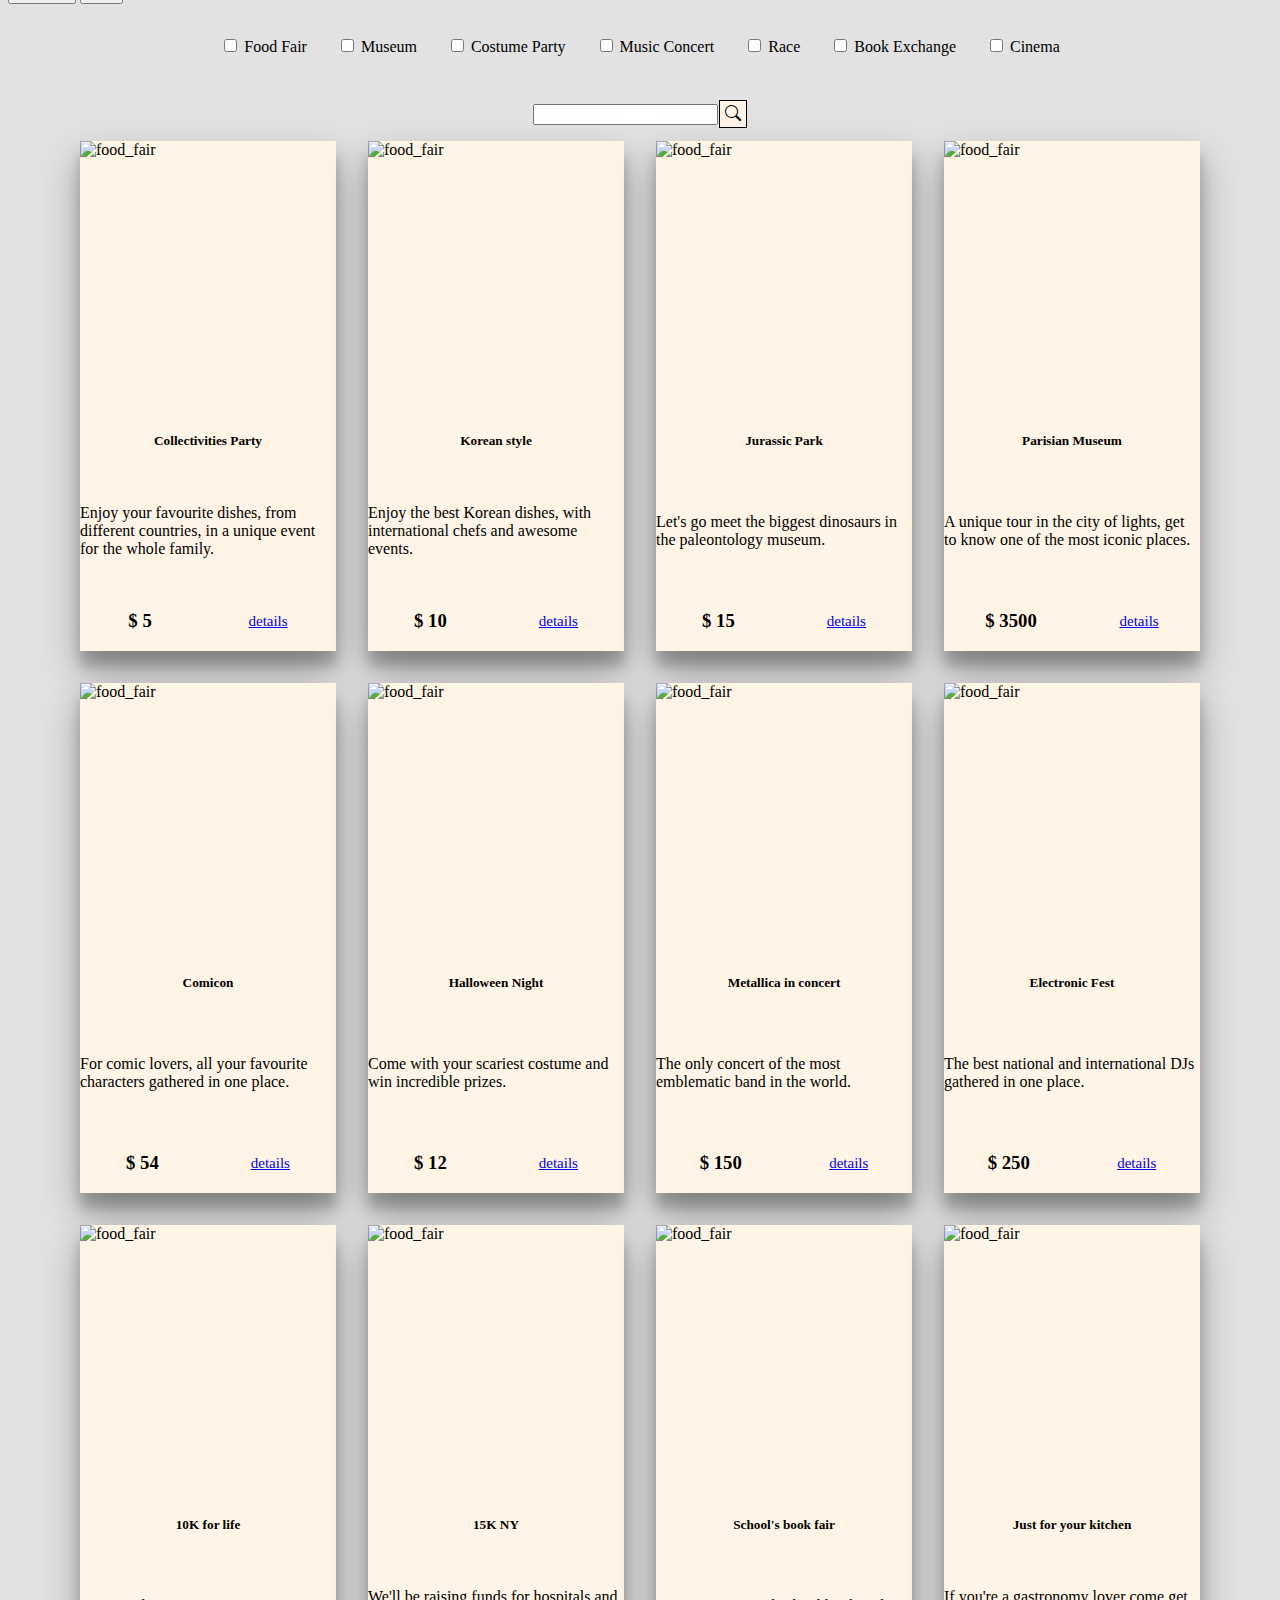
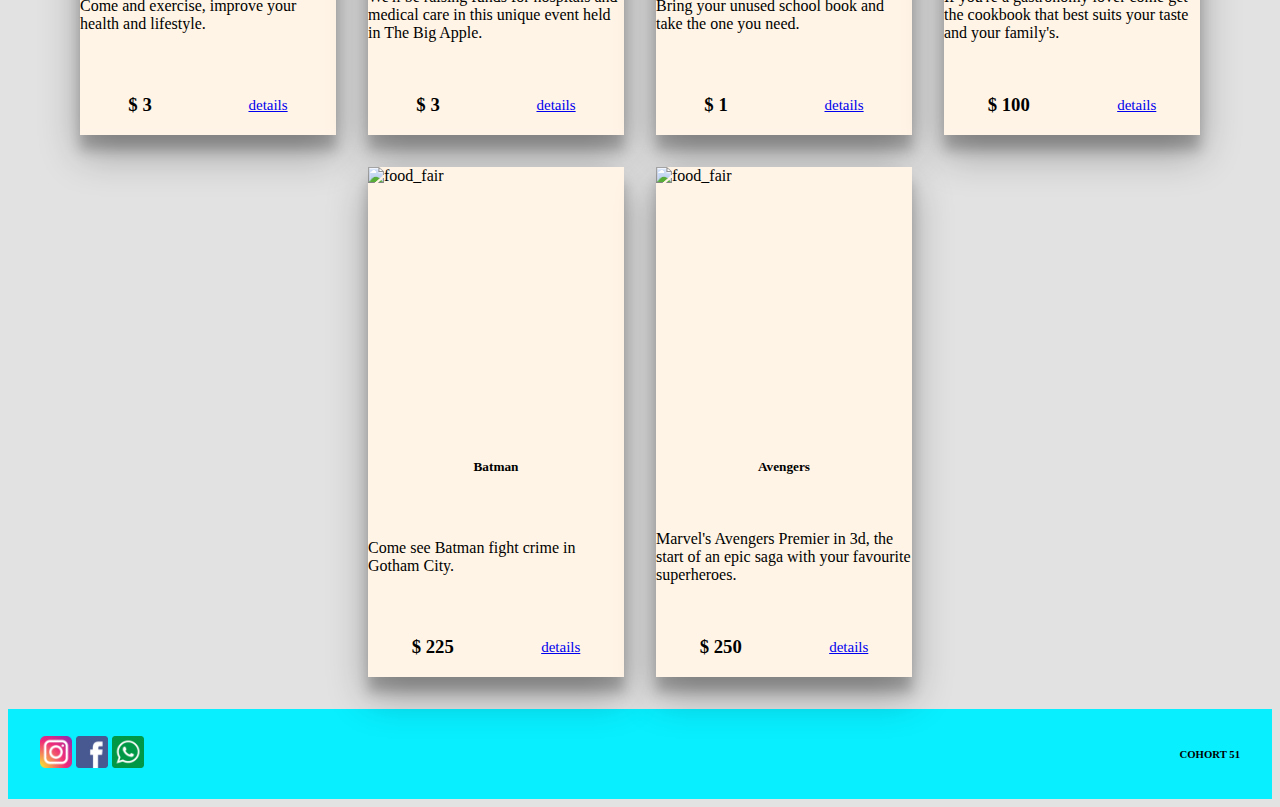
==== commit 29d949f5: "primera entrega" ====
--- a/index.html
+++ b/index.html
@@ -37,7 +37,7 @@
               <a class="nav-link active" aria-current="page" href="./assets/pages/contact.html">CONTACT</a>
             </li>
             <li class="nav-item">
-              <a class="nav-link active" aria-current="page" href="./assets/pages/staps.html">STATS</a>
+              <a class="nav-link active" aria-current="page" href="./assets/pages/stats.html">STATS</a>
             </li>
           </ul>
         </div>
@@ -102,58 +102,22 @@
         </button>
       </div>
     </div>
-
-    <div class="container-checkbox">
-      <div class="form-check">
-        <input class="form-check-input" type="checkbox" value="" id="flexCheckIndeterminate">
-        <label class="form-check-label" for="flexCheckIndeterminate">
-          Category
-        </label>
-      </div>
-      <div class="form-check">
-        <input class="form-check-input" type="checkbox" value="" id="flexCheckIndeterminate">
-        <label class="form-check-label" for="flexCheckIndeterminate">
-          Category
-        </label>
-      </div>
-      <div class="form-check">
-        <input class="form-check-input" type="checkbox" value="" id="flexCheckIndeterminate">
-        <label class="form-check-label" for="flexCheckIndeterminate">
-          Category
-        </label>
-      </div>
-      <div class="form-check">
-        <input class="form-check-input" type="checkbox" value="" id="flexCheckIndeterminate">
-        <label class="form-check-label" for="flexCheckIndeterminate">
-          Category
-        </label>
-      </div>
-      <div class="form-check">
-        <input class="form-check-input" type="checkbox" value="" id="flexCheckIndeterminate">
-        <label class="form-check-label" for="flexCheckIndeterminate">
-          Category
-        </label>
-      </div>
-      <div class="form-check">
-        <input class="form-check-input" type="checkbox" value="" id="flexCheckIndeterminate">
-        <label class="form-check-label" for="flexCheckIndeterminate">
-         Category
-        </label> 
-      </div>
-      <div class="form-check">
-        <input class="form-check-input" type="checkbox" value="" id="flexCheckIndeterminate">
-        <label class="form-check-label" for="flexCheckIndeterminate">
-         Category
-        </label> 
-      </div>
-      <div class="lupa">
-        <input type="search" />
-        <label><i class="bi-search icono-lupa"></i>
-        </label>
-      </div>
+    <section class="d-flex justify-content-between" id="lupa">
+    <div class="container-checkbox" id="container-check" >
+      <!-- <div class="form-check" >
+      
+      </div> -->
+   
+     
     </div>
+    <div class="lupa mx-3 d-flex align-items-end gap-1" id="div-lupa">
+      <input type="search" id="inputSearch" />
+      <label><i class="bi-search icono-lupa"></i>
+      </label>
+    </div>
+  </section>
     <div class="container-card" id="container-tarjetas">
-
+     
     </div>
   </main>
   <footer>
@@ -170,6 +134,7 @@
     crossorigin="anonymous"></script>
     <script src="./assets/script/data.js"></script>
     <script src="./assets/script/index.js"></script>
+    <script src="./assets/script/details.js"></script>
 </body>
 
 </html>--- a/assets/styles/style.css
+++ b/assets/styles/style.css
@@ -1,3 +1,4 @@
+
 body {
     /* display: grid;
     min-height: 100vh;
@@ -5,6 +6,17 @@
     background-color: #e2e2e2;
 }
 
+header{
+    min-height: 10vh;
+}
+main{
+    min-height: 80vh;
+}
+
+footer{
+min-height: 10vh;
+}
+
 
 .logo {
     width: 10rem;
@@ -78,6 +90,10 @@
     justify-content: space-between;
 }
 
+.card{
+    box-shadow: rgba(0, 0, 0, 0.3) 0px 19px 38px, rgba(0, 0, 0, 0.22) 0px 15px 12px;
+}
+
 
 
 h4 {
@@ -100,12 +116,13 @@
 
 .card-img-top {
     min-height: 30vh;
+    object-fit: cover;
 }
 
 
 #targeta-detalle {
     margin: 2rem 0rem;
-    width: 16rem;
+    height: 40rem;
 }
 
 
@@ -149,6 +166,13 @@
     border: solid 2px black;
     border-radius: 2rem;
     background-color: #fff4e5
+}
+#lupa{
+    display: flex;
+   flex-direction: column;
+   align-items: center;
+   gap: 1rem;
+   margin-bottom: 1rem;
 }
 
 btn-primary:hover {
@@ -263,4 +287,20 @@
         width: 50%;
     }
 
-}+}
+@media (min-width: 320px){
+    #targeta-detalle {
+        display: flex;
+        justify-content: center;
+        align-items: center;
+    }
+}
+@media (min-width: 391px){
+    #lupa{
+        display: flex;
+       flex-direction: column;
+       align-items: center;
+       
+    }
+   
+}
